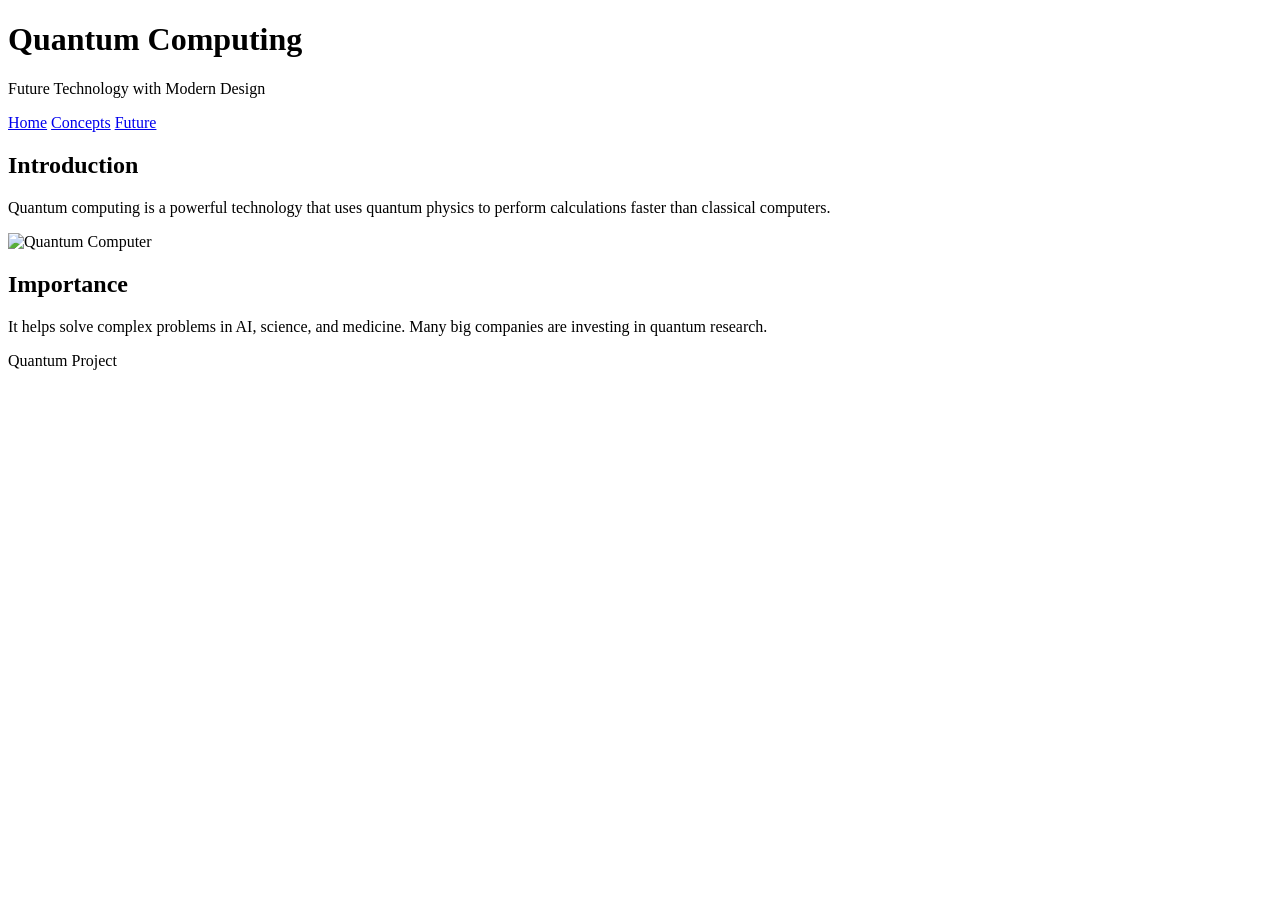
==== index.HTML @ a4d3e67d "Add files via upload" ====
<!DOCTYPE html>
<html>
<head>
<title>Quantum Computing</title>
<link rel="stylesheet" href="style.css">
</head>

<body>

<header>
<h1>Quantum Computing</h1>
<p>Future Technology with Modern Design</p>
</header>

<div class="menu-bar">
<nav>
<a href="#">Home</a>
<a href="#">Concepts</a>
<a href="#">Future</a>
</nav>
</div>

<section class="intro">
<h2>Introduction</h2>

<p>
Quantum computing is a powerful technology that uses quantum physics to perform
calculations faster than classical computers.
</p>

<img src="https://encrypted-tbn0.gstatic.com/images?q=tbn:ANd9GcSdgbYoAFqFX34LQukK914azU-ofye5yJJAFw&s" alt="Quantum Computer">

</section>

<section class="importance">
<h2>Importance</h2>

<p>
It helps solve complex problems in AI, science, and medicine.
Many big companies are investing in quantum research.
</p>

</section>

<footer>
<p>Quantum Project</p>
</footer>

</body>
</html>
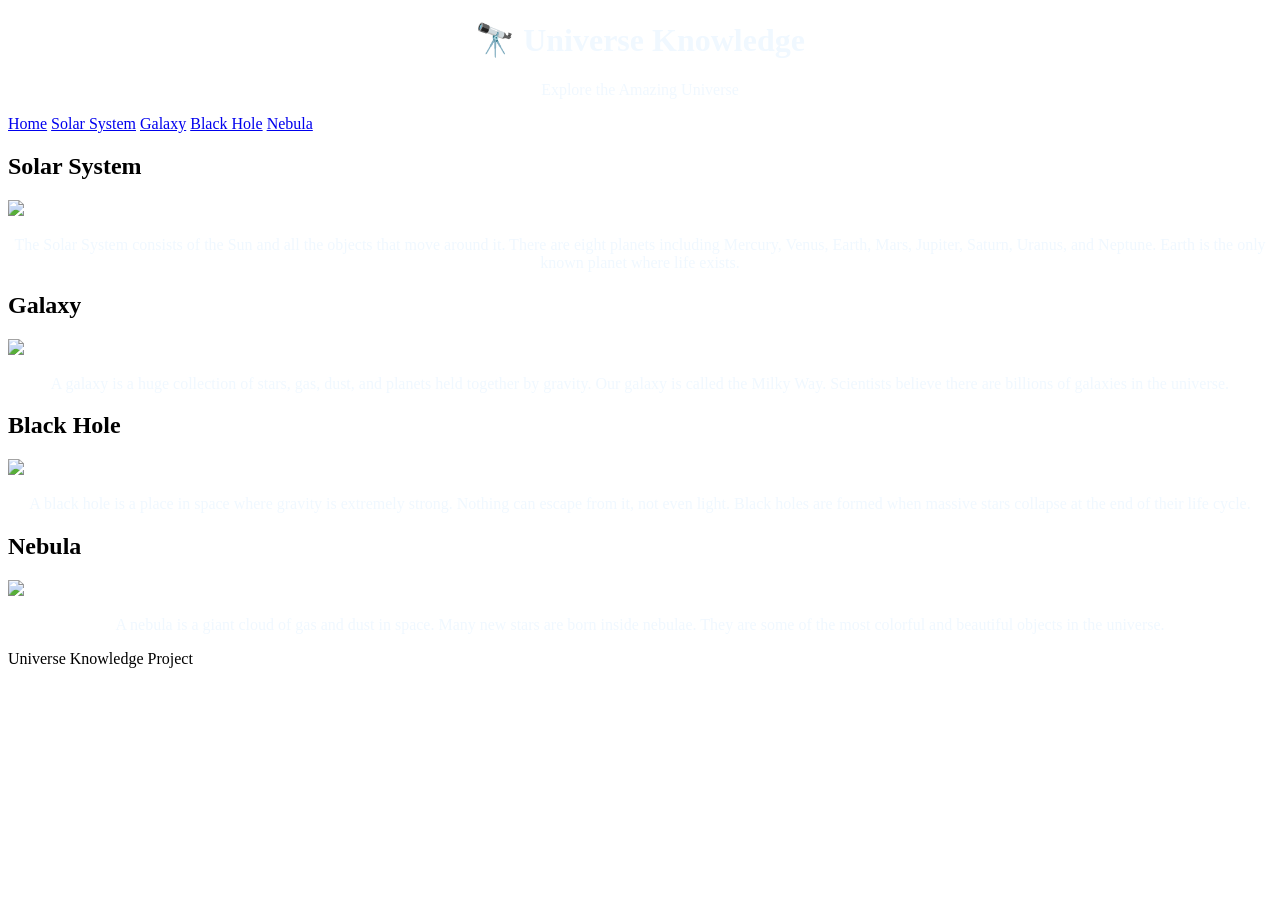
==== commit 4b64b62e: "Add files via upload" ====
--- a/index.HTML
+++ b/index.HTML
@@ -1,54 +1,71 @@
-
-
-
-
-
 <!DOCTYPE html>
 <html>
 <head>
-<title>Quantum Computing</title>
+<title>Universe Knowledge</title>
 <link rel="stylesheet" href="style.css">
 </head>
 
 <body>
 
 <header>
-<h1>Quantum Computing</h1>
-<p>Future Technology with Modern Design</p>
+<h1>🔭 Universe Knowledge</h1>
+<p>Explore the Amazing Universe</p>
 </header>
 
-<div class="menu-bar">
 <nav>
 <a href="#">Home</a>
-<a href="#">Concepts</a>
-<a href="#">Future</a>
+<a href="#">Solar System</a>
+<a href="#">Galaxy</a>
+<a href="#">Black Hole</a>
+<a href="#">Nebula</a>
 </nav>
+
+<div class="container">
+
+<div class="card">
+<h2>Solar System</h2>
+<img src="https://encrypted-tbn0.gstatic.com/images?q=tbn:ANd9GcTqVVuXbHOul8TBVkLjyyc_9fycrdGX3dKmDw&s">
+<p>
+The Solar System consists of the Sun and all the objects that move around it.
+There are eight planets including Mercury, Venus, Earth, Mars, Jupiter,
+Saturn, Uranus, and Neptune. Earth is the only known planet where life exists.
+</p>
 </div>
 
-<section class="intro">
-<h2>Introduction</h2>
+<div class="card">
+<h2>Galaxy</h2>
+<img src="https://media.istockphoto.com/id/157639696/photo/purple-space-stars.jpg?s=612x612&w=0&k=20&c=fkLtGZxUS9UPlLJUTeGjvvURT0u-vtxvj5sAYbDNrH4=">
+<p>
+A galaxy is a huge collection of stars, gas, dust, and planets held together
+by gravity. Our galaxy is called the Milky Way. Scientists believe there are
+billions of galaxies in the universe.
+</p>
+</div>
 
+<div class="card">
+<h2>Black Hole</h2>
+<img src="https://encrypted-tbn0.gstatic.com/images?q=tbn:ANd9GcTWmL9Ciqeu7bbXPlAOojDSyxxadsFfCxYYEw&s">
 <p>
-Quantum computing is a powerful technology that uses quantum physics to perform
-calculations faster than classical computers.
+A black hole is a place in space where gravity is extremely strong.
+Nothing can escape from it, not even light. Black holes are formed when
+massive stars collapse at the end of their life cycle.
 </p>
+</div>
 
-<img src="https://encrypted-tbn0.gstatic.com/images?q=tbn:ANd9GcSdgbYoAFqFX34LQukK914azU-ofye5yJJAFw&s" alt="Quantum Computer">
+<div class="card">
+<h2>Nebula</h2>
+<img src="https://encrypted-tbn0.gstatic.com/images?q=tbn:ANd9GcS7O0Ezu2MYPZqmz428YbR43DYUXGl7tM6vLg&s">
+<p>
+A nebula is a giant cloud of gas and dust in space. Many new stars are born
+inside nebulae. They are some of the most colorful and beautiful objects
+in the universe.
+</p>
+</div>
 
-</section>
-
-<section class="importance">
-<h2>Importance</h2>
-
-<p>
-It helps solve complex problems in AI, science, and medicine.
-Many big companies are investing in quantum research.
-</p>
-
-</section>
+</div>
 
 <footer>
-<p>Quantum Project</p>
+Universe Knowledge Project
 </footer>
 
 </body>
--- a/style.css
+++ b/style.css
@@ -0,0 +1,60 @@
+#first{
+    background-color: green;
+    margin: 10px;
+    padding: 20px;
+}
+
+h1{
+   color: aliceblue;
+   text-align: center;
+}
+p{
+    color: aliceblue;
+    text-align: center;
+}
+#second{
+    text-align: center;
+}
+.input{
+    text-align: center;
+    background-color: white;
+    color: grey;
+    margin: 80px;
+    padding: 20px;
+    border: 2px solid gray;
+}
+#third{
+    margin: 80px ;
+    padding:40px;
+    border: 2px solid gray;
+    height: 300px;
+    width:150px;
+    display: inline-block;
+
+}
+.buy{
+background-color: rgb(40, 136, 40);
+margin:10px;
+padding: 3px;
+
+}
+.cart{
+background-color: orange;
+margin:10px;
+padding: 3px;
+
+}
+.price{
+    color:red;
+}
+.food-name{
+
+    color: green;
+}
+#fourth{
+    text-align: center;
+    color:white ;
+    background-color: black;
+    padding: 20px;
+    margin: 50px;
+}
